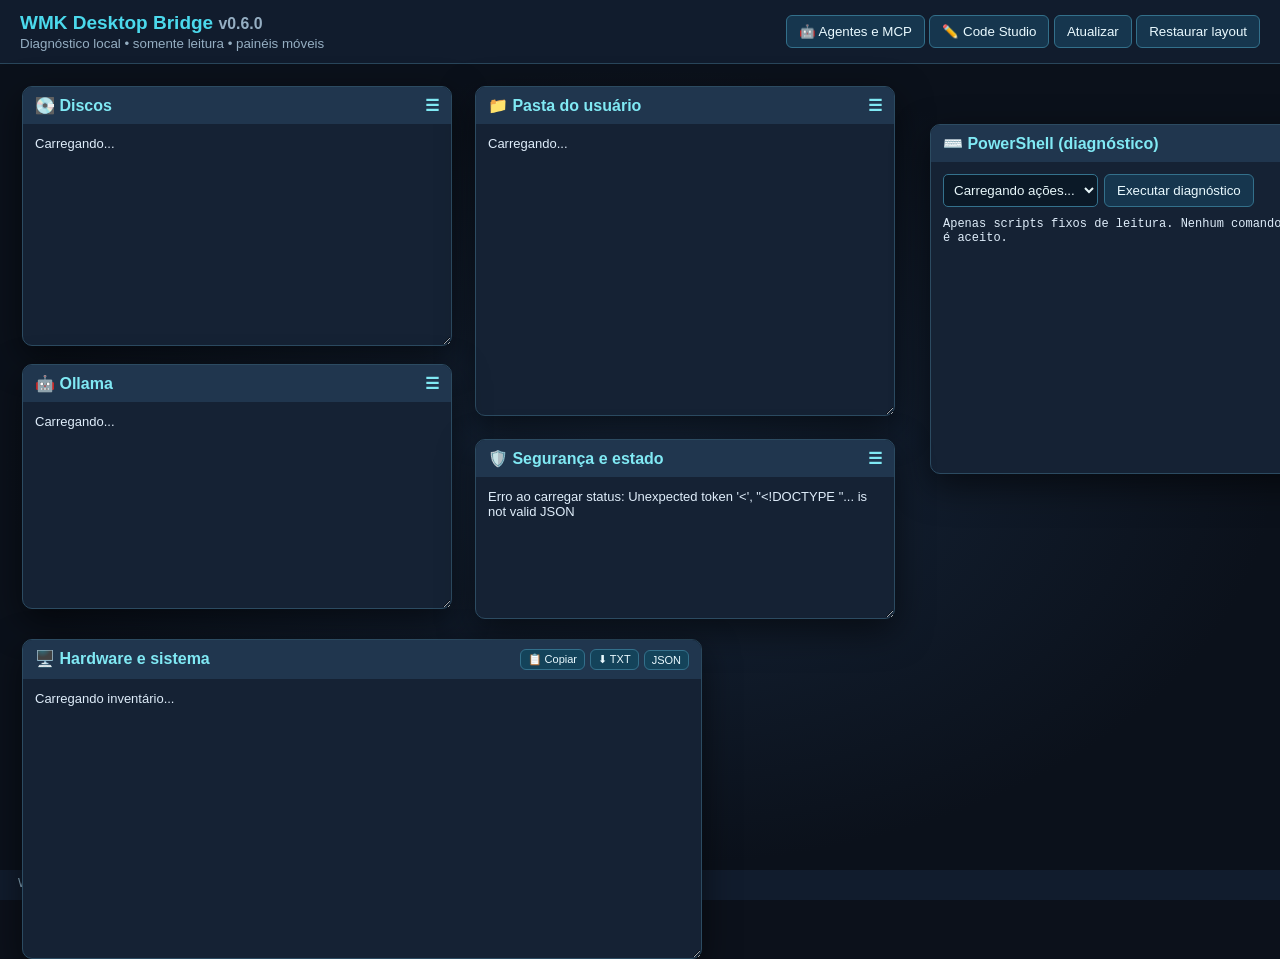
==== web/index.html @ 6e94a0b5 "ui: atualizar web/index.html para Central MCP v0.6.0" ====
<!doctype html>
<html lang="pt-BR">
<head>
<meta charset="utf-8"><meta name="viewport" content="width=device-width,initial-scale=1">
<title>WMK Desktop Bridge 0.6.0</title>
<style>
:root{color-scheme:dark;font-family:Segoe UI,Arial,sans-serif;background:#0c111b;color:#dfedfa}
*{box-sizing:border-box}body{margin:0;overflow:hidden}header{height:64px;background:#111c2d;display:flex;align-items:center;justify-content:space-between;padding:12px 20px;border-bottom:1px solid #29465b}
h1{font-size:19px;margin:0;color:#4bd9ec}small{color:#95aec2}button{background:#16364e;color:#eafaff;border:1px solid #33708b;border-radius:6px;padding:8px 12px;cursor:pointer}button:hover{background:#215575}.panel-actions{display:flex;gap:5px;align-items:center}.panel-actions button{font-size:11px;padding:3px 7px;background:#14435a}.panel .bar{gap:8px}
#workspace{height:calc(100vh - 94px);position:relative;background:radial-gradient(ellipse at 50% 50%,#152438,#0b111b 70%)}
.panel{position:absolute;background:#152234;border:1px solid #2c4b61;border-radius:10px;box-shadow:0 12px 35px #0008;min-width:260px;min-height:160px;resize:both;overflow:auto}
.panel .bar{padding:9px 12px;background:#20364e;display:flex;justify-content:space-between;cursor:move;user-select:none;position:sticky;top:0;z-index:1;font-weight:600;color:#80e9f4}
.panel .content{padding:12px;font-size:13px;white-space:pre-wrap;overflow-wrap:anywhere}
#disks{top:22px;left:22px;width:430px;height:260px}#home{top:22px;left:475px;width:420px;height:330px}#ollama{top:300px;left:22px;width:430px;height:245px}#about{top:375px;left:475px;width:420px;height:180px}#hardware{top:575px;left:22px;width:680px;height:320px}#powershell{top:60px;left:930px;width:420px;height:350px}#powershell select{max-width:100%;background:#0b1927;color:#e8f7fa;border:1px solid #34728d;border-radius:5px;padding:6px}#powershell .controls{display:flex;gap:6px;flex-wrap:wrap;margin-bottom:10px}
pre{font:12px Consolas,monospace;white-space:pre-wrap;margin:0} .disk{margin:12px 0}.track{height:11px;background:#314457;border-radius:6px;overflow:hidden;margin:5px 0}.fill{height:100%;background:linear-gradient(90deg,#24c5da,#f6a34c)}
footer{height:30px;background:#111c2d;color:#8daec3;padding:6px 18px;font-size:12px}
@media(max-width:850px){body{overflow:auto}#workspace{height:auto;padding:12px;display:grid;gap:12px}.panel,#disks,#home,#ollama,#about,#powershell{position:relative;top:auto;left:auto;width:100%;height:250px}}
</style></head>
<body>
<header><div><h1>WMK Desktop Bridge <small>v0.6.0</small></h1><small>Diagnóstico local • somente leitura • painéis móveis</small></div><div><button id="agents-open" type="button">🤖 Agentes e MCP</button> <button id="editor-open" type="button">✏️ Code Studio</button> <button id="refresh">Atualizar</button> <button id="reset">Restaurar layout</button></div></header>
<main id="workspace">
<section class="panel" id="disks"><div class="bar">💽 Discos <span>☰</span></div><div class="content">Carregando...</div></section>
<section class="panel" id="home"><div class="bar">📁 Pasta do usuário <span>☰</span></div><div class="content">Carregando...</div></section>
<section class="panel" id="ollama"><div class="bar">🤖 Ollama <span>☰</span></div><div class="content">Carregando...</div></section>
<section class="panel" id="hardware"><div class="bar"><span>🖥️ Hardware e sistema</span><span class="panel-actions"><button id="copy-hardware" type="button" title="Copiar relatório sem MAC">📋 Copiar</button><button id="txt-hardware" type="button" title="Baixar relatório TXT sem MAC">⬇ TXT</button><button id="json-hardware" type="button" title="Baixar JSON sem MAC">JSON</button></span></div><div class="content">Carregando inventário...</div></section>
<section class="panel" id="powershell"><div class="bar"><span>⌨️ PowerShell (diagnóstico)</span><span>☰</span></div><div class="content"><div class="controls"><select id="ps-action" aria-label="Diagnóstico PowerShell"><option value="">Carregando ações...</option></select><button id="ps-run" type="button">Executar diagnóstico</button></div><pre id="ps-output">Apenas scripts fixos de leitura. Nenhum comando livre é aceito.</pre></div></section>
<section class="panel" id="about"><div class="bar">🛡️ Segurança e estado <span>☰</span></div><div class="content">Carregando...</div></section>
</main><footer>Walney Moreira Klein — walneyk@hotmail.com · WMK Desktop Bridge</footer>
<script>
let hardwareData=null;
const ids=['disks','home','ollama','about','hardware','powershell'];const key='wmk-desktop-layout-v1';
function showOllama(d){
 if(d.status==='online'&&d.origem==='api'){
   const models=d.modelos||[];
   return '🟢 Ollama online • '+models.length+' modelo(s)\n'+
     (models.length?models.map(m=>'• '+m.nome+' — '+m.tamanho_gb+' GB').join('\n'):'Nenhum modelo instalado');
 }
 if(d.status==='online')return '🟢 Ollama online (CLI)\n'+(d.saida||'Nenhum modelo encontrado');
 return '⚠️ '+(d.erro||'Falha desconhecida')+
   (d.detalhe_api?'\nAPI: '+d.detalhe_api:'')+
   (d.sugestao?'\n'+d.sugestao:'');
}
function showHardware(d){
 if(d.status!=='ok')return '⚠️ '+(d.erro||'Inventário indisponível');
 const groups=d.categorias||{};
 const sections=[['processador','🧠 Processador'],['memoria','💾 Memória e Windows'],['modulos_ram','🧩 Módulos RAM'],['video','🎮 Placas de vídeo'],['rede','🌐 Adaptadores de rede'],['placa_mae','🔧 Placa-mãe'],['discos_fisicos','💽 Discos físicos']];
 const fields={Name:'Nome',Manufacturer:'Fabricante',NumberOfCores:'Núcleos',NumberOfLogicalProcessors:'Threads',MaxClockSpeed:'Clock máximo (MHz)',LoadPercentage:'Uso CPU (%)',TotalVisibleMemorySize:'RAM total (KB)',FreePhysicalMemory:'RAM livre (KB)',Caption:'Windows',Version:'Versão',OSArchitecture:'Arquitetura',Capacity:'Capacidade (bytes)',Speed:'Velocidade (MHz)',ConfiguredClockSpeed:'Clock configurado (MHz)',PartNumber:'Modelo',DeviceLocator:'Slot',AdapterRAM:'VRAM reportada (bytes)',DriverVersion:'Driver',VideoProcessor:'Processador gráfico',CurrentHorizontalResolution:'Resolução largura',CurrentVerticalResolution:'Resolução altura',NetConnectionStatus:'Estado de conexão',MACAddress:'MAC (omitido no relatório)',PhysicalAdapter:'Adaptador físico',NetEnabled:'Habilitado',NetConnectionID:'Conexão',Product:'Produto',Size:'Tamanho (bytes)',InterfaceType:'Interface',MediaType:'Mídia'};
 return sections.map(([key,title])=>{const group=groups[key]||{},items=group.dados||[];return title+'\n'+(group.erro?'Erro: '+group.erro+'\n':'')+(items.length?items.map((item,i)=>'  '+(items.length>1?'#'+(i+1)+'\n  ':'')+Object.entries(item).filter(([k,v])=>k!=='MACAddress'&&v!==null&&v!==''&&v!==undefined).map(([k,v])=>'  '+(fields[k]||k)+': '+(typeof v==='boolean'?(v?'Sim':'Não'):v)).join('\n')).join('\n'):'  Nenhum registro')}).join('\n\n');
}
function hardwareReport(){const txt=document.querySelector('#hardware .content').textContent;return 'WMK Desktop Bridge - Relatório de Hardware\nData: '+new Date().toLocaleString('pt-BR')+'\nAutor: Walney Moreira Klein\nRelatório sem endereços MAC\n\n'+txt+'\n';}
function exportHardware(ext){if(!hardwareData||hardwareData.status!=='ok'){alert('Carregue o inventário de hardware antes de exportar.');return;}let content,mime;if(ext==='json'){const clone=JSON.parse(JSON.stringify(hardwareData));for(const group of Object.values(clone.categorias||{})){for(const item of group.dados||[]){delete item.MACAddress;}}content=JSON.stringify(clone,null,2);mime='application/json';}else{content=hardwareReport();mime='text/plain';}const blob=new Blob(['\ufeff',content],{type:mime+';charset=utf-8'});const url=URL.createObjectURL(blob);const a=document.createElement('a');a.href=url;a.download='WMK-Hardware-'+new Date().toISOString().slice(0,10)+'.'+ext;document.body.append(a);a.click();a.remove();setTimeout(()=>URL.revokeObjectURL(url),1000);}
function setProjectMode(project){
 const restricted=['disks','ollama','hardware','powershell'];
 for(const id of restricted)document.getElementById(id).style.display=project?'none':'';
 document.querySelector('#home .bar').firstChild.textContent=project?'📁 Pasta autorizada ':'📁 Pasta do usuário ';
 const subtitle=document.querySelector('header small:not(h1 small)');
 if(subtitle)subtitle.textContent=project?'Projeto protegido · IA restrita à pasta configurada':'Diagnóstico local · painéis móveis';
}
async function loadProject(){
 try {
  const result=await fetchJSON('/api/workspace/status');
  if(!result.configurado){put('home',result.erro||'Nenhum projeto configurado.');return}
  const listing=await fetchJSON('/api/editor/list');
  const names=listing.itens.map(item=>(item.tipo==='pasta'?'📁 ':'📄 ')+item.nome);
  put('home','Pasta: '+result.pasta+'\n\n'+(names.length?names.join('\n'):'(Nenhum arquivo visível)')+'\n\nAbra Code Studio para navegar e editar com revisão.');
 }catch(e){put('home','Falha ao consultar projeto: '+e.message)}
}
function put(id,text){document.querySelector('#'+id+' .content').replaceChildren(document.createTextNode(text));}
async function fetchJSON(url){const r=await fetch(url,{cache:'no-store'});const j=await r.json();if(!r.ok)throw Error(j.erro||r.status);return j}
async function load(){
 let status;
 try{status=await fetchJSON('/api/status');}catch(e){put('about','Erro ao carregar status: '+e.message);return}
 const project=status.politica?.modo==='projeto_restrito';
 setProjectMode(project);
 const roots=(status.raizes_autorizadas||[]).join('\n');
 put('about','Versão: '+status.versao+'\nModo: '+(project?'PROJETO PROTEGIDO':'MANUTENÇÃO')+'\nRaízes autorizadas:\n'+roots+'\n\nExclusão pela IA: bloqueada');
 if(project){await loadProject();return}
 try{
  const data=await fetchJSON('/api/drives');
  const target=document.querySelector('#disks .content');target.replaceChildren();
  data.forEach(d=>{const wrap=document.createElement('div');wrap.className='disk';const label=document.createElement('div');label.textContent=d.unidade+' — '+d.livre_gb+' GB livres / '+d.total_gb+' GB';const track=document.createElement('div');track.className='track';const fill=document.createElement('div');fill.className='fill';fill.style.width=Math.min(100,100*d.usado_gb/d.total_gb)+'%';track.append(fill);wrap.append(label,track);target.append(wrap)});
 }catch(e){put('disks','Erro: '+e.message)}
 const tasks=[['home','/api/home',d=>d.map(x=>(x.tipo==='pasta'?'📁 ':'📄 ')+x.nome).join('\n')],['ollama','/api/ollama',showOllama],['hardware','/api/hardware',showHardware]];
 await Promise.all(tasks.map(async([id,url,format])=>{try{put(id,'Carregando...');const data=await fetchJSON(url);if(id==='hardware')hardwareData=data;put(id,format(data))}catch(e){put(id,'Erro: '+e.message)}}));
 await loadPowerShellCatalog();
}
async function loadPowerShellCatalog(){try{const actions=await fetchJSON('/api/powershell/catalog');const select=document.getElementById('ps-action');select.replaceChildren();actions.forEach(item=>{const option=document.createElement('option');option.value=item.id;option.textContent=item.descricao;select.append(option)});}catch(e){document.getElementById('ps-output').textContent='Não foi possível obter ações: '+e.message;}}
async function runPowershell(){const action=document.getElementById('ps-action').value;if(!action)return;const selected=document.getElementById('ps-action').selectedOptions[0].textContent;if(!confirm('Autorizar diagnóstico PowerShell somente leitura?\\n\\n'+selected))return;const button=document.getElementById('ps-run');button.disabled=true;const target=document.getElementById('ps-output');target.textContent='Executando '+selected+'...';try{const response=await fetch('/api/powershell/diagnose',{method:'POST',headers:{'Content-Type':'application/json'},body:JSON.stringify({action})});const data=await response.json();target.textContent=data.saida||data.erro||JSON.stringify(data,null,2);if(data.status!=='ok'&&data.erro)target.textContent='Erro: '+data.erro+'\\n'+(data.saida||'');}catch(e){target.textContent='Falha: '+e.message;}finally{button.disabled=false;}}
function save(){const state={};ids.forEach(id=>{let e=document.getElementById(id);state[id]={top:e.style.top,left:e.style.left,width:e.style.width,height:e.style.height}});localStorage.setItem(key,JSON.stringify(state))}
try{const state=JSON.parse(localStorage.getItem(key)||'{}');ids.forEach(id=>{let e=document.getElementById(id);Object.assign(e.style,state[id]||{})})}catch(e){}
let z=10;
ids.forEach(id=>{const panel=document.getElementById(id);const bar=panel.querySelector('.bar');bar.addEventListener('pointerdown',ev=>{if(ev.button!==0||matchMedia('(max-width:850px)').matches)return;ev.preventDefault();panel.style.zIndex=++z;const rect=panel.getBoundingClientRect(),parent=document.getElementById('workspace').getBoundingClientRect();const dx=ev.clientX-rect.left,dy=ev.clientY-rect.top;bar.setPointerCapture(ev.pointerId);function move(p){panel.style.left=Math.max(0,p.clientX-parent.left-dx)+'px';panel.style.top=Math.max(0,p.clientY-parent.top-dy)+'px'}bar.addEventListener('pointermove',move);bar.addEventListener('pointerup',()=>{bar.removeEventListener('pointermove',move);save()},{once:true})});new ResizeObserver(save).observe(panel)});
document.querySelectorAll('#hardware .panel-actions button').forEach(b=>b.addEventListener('pointerdown',e=>e.stopPropagation()));
document.getElementById('copy-hardware').onclick=async()=>{if(!hardwareData||hardwareData.status!=='ok')return alert('Não há inventário para copiar.');try{await navigator.clipboard.writeText(hardwareReport());const b=document.getElementById('copy-hardware');b.textContent='✓ Copiado';setTimeout(()=>b.textContent='📋 Copiar',1500);}catch(e){alert('Não foi possível copiar: '+e.message);}};
document.getElementById('txt-hardware').onclick=()=>exportHardware('txt');
document.getElementById('json-hardware').onclick=()=>exportHardware('json');
document.getElementById('ps-run').addEventListener('click',runPowershell);document.getElementById('ps-run').addEventListener('pointerdown',e=>e.stopPropagation());document.getElementById('ps-action').addEventListener('pointerdown',e=>e.stopPropagation());document.getElementById('editor-open').onclick=()=>location.assign('/editor');
document.getElementById('agents-open').onclick=()=>location.assign('/agents');
document.getElementById('refresh').onclick=load;document.getElementById('reset').onclick=()=>{localStorage.removeItem(key);location.reload()};load();
</script></body></html>
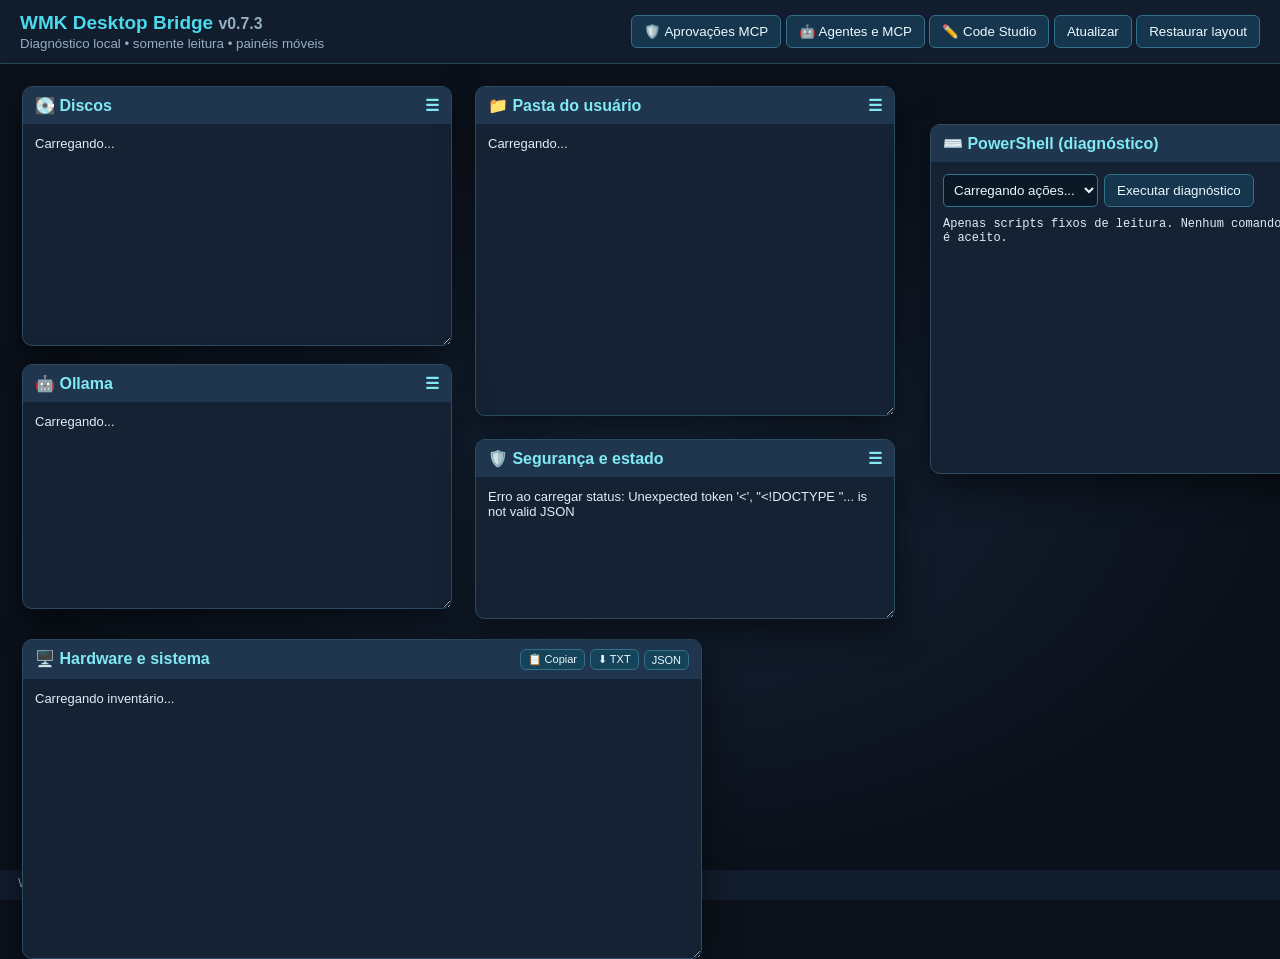
==== commit 83dfcbd7: "ui: mostrar botão Aprovações MCP no painel WMK" ====
--- a/web/index.html
+++ b/web/index.html
@@ -2,7 +2,7 @@
 <html lang="pt-BR">
 <head>
 <meta charset="utf-8"><meta name="viewport" content="width=device-width,initial-scale=1">
-<title>WMK Desktop Bridge 0.6.0</title>
+<title>WMK Desktop Bridge 0.7.3</title>
 <style>
 :root{color-scheme:dark;font-family:Segoe UI,Arial,sans-serif;background:#0c111b;color:#dfedfa}
 *{box-sizing:border-box}body{margin:0;overflow:hidden}header{height:64px;background:#111c2d;display:flex;align-items:center;justify-content:space-between;padding:12px 20px;border-bottom:1px solid #29465b}
@@ -17,7 +17,7 @@
 @media(max-width:850px){body{overflow:auto}#workspace{height:auto;padding:12px;display:grid;gap:12px}.panel,#disks,#home,#ollama,#about,#powershell{position:relative;top:auto;left:auto;width:100%;height:250px}}
 </style></head>
 <body>
-<header><div><h1>WMK Desktop Bridge <small>v0.6.0</small></h1><small>Diagnóstico local • somente leitura • painéis móveis</small></div><div><button id="agents-open" type="button">🤖 Agentes e MCP</button> <button id="editor-open" type="button">✏️ Code Studio</button> <button id="refresh">Atualizar</button> <button id="reset">Restaurar layout</button></div></header>
+<header><div><h1>WMK Desktop Bridge <small>v0.7.3</small></h1><small>Diagnóstico local • somente leitura • painéis móveis</small></div><div><button id="approvals-open" type="button">🛡️ Aprovações MCP</button> <button id="agents-open" type="button">🤖 Agentes e MCP</button> <button id="editor-open" type="button">✏️ Code Studio</button> <button id="refresh">Atualizar</button> <button id="reset">Restaurar layout</button></div></header>
 <main id="workspace">
 <section class="panel" id="disks"><div class="bar">💽 Discos <span>☰</span></div><div class="content">Carregando...</div></section>
 <section class="panel" id="home"><div class="bar">📁 Pasta do usuário <span>☰</span></div><div class="content">Carregando...</div></section>
@@ -96,5 +96,6 @@
 document.getElementById('json-hardware').onclick=()=>exportHardware('json');
 document.getElementById('ps-run').addEventListener('click',runPowershell);document.getElementById('ps-run').addEventListener('pointerdown',e=>e.stopPropagation());document.getElementById('ps-action').addEventListener('pointerdown',e=>e.stopPropagation());document.getElementById('editor-open').onclick=()=>location.assign('/editor');
 document.getElementById('agents-open').onclick=()=>location.assign('/agents');
+document.getElementById('approvals-open').onclick=()=>location.assign('/approvals');
 document.getElementById('refresh').onclick=load;document.getElementById('reset').onclick=()=>{localStorage.removeItem(key);location.reload()};load();
 </script></body></html>
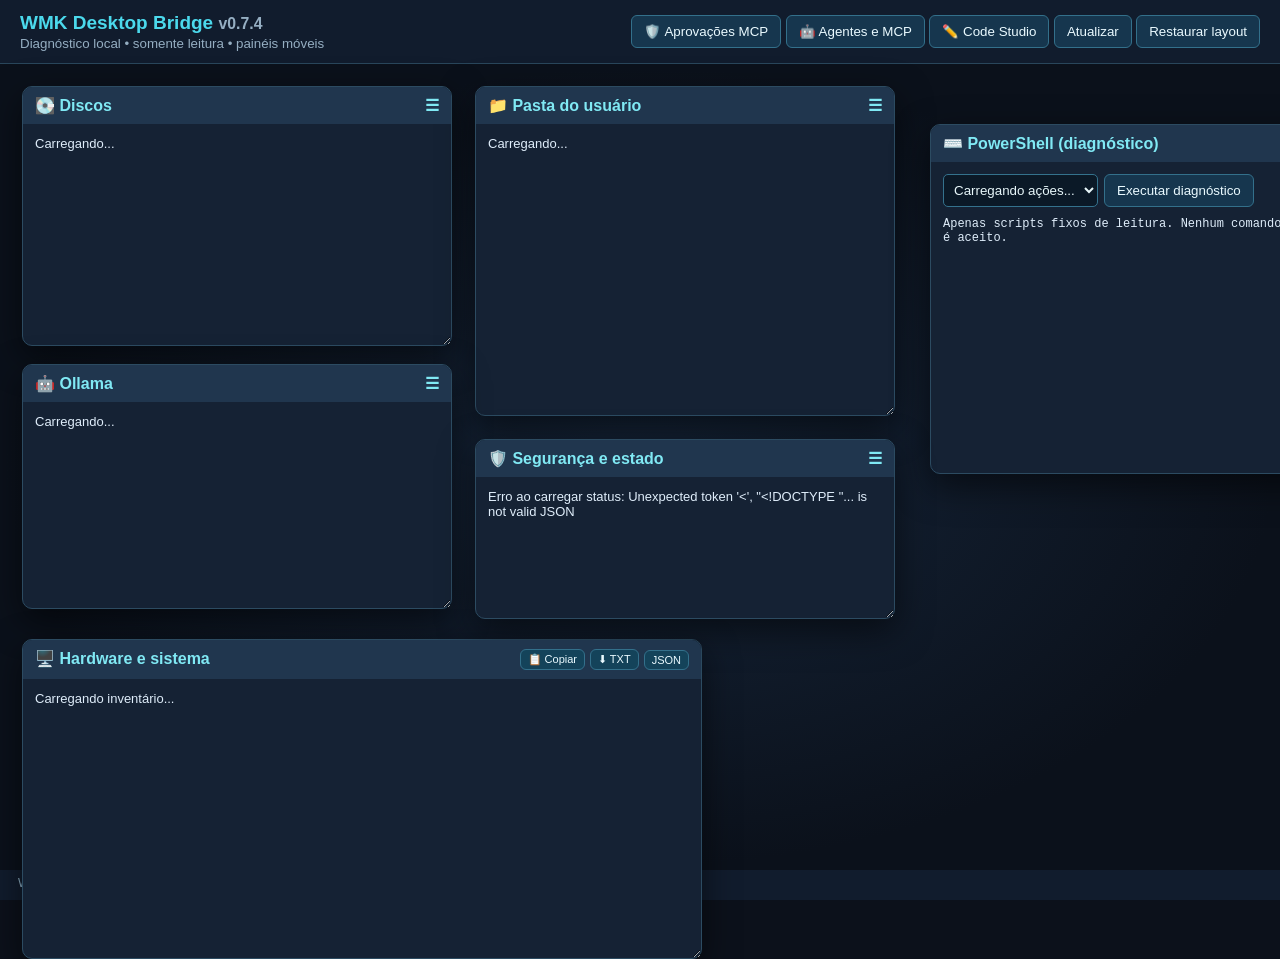
==== commit a5bd340b: "chore: exibir versão 0.7.4 do WMK Coding Agent" ====
--- a/web/index.html
+++ b/web/index.html
@@ -2,7 +2,7 @@
 <html lang="pt-BR">
 <head>
 <meta charset="utf-8"><meta name="viewport" content="width=device-width,initial-scale=1">
-<title>WMK Desktop Bridge 0.7.3</title>
+<title>WMK Desktop Bridge 0.7.4</title>
 <style>
 :root{color-scheme:dark;font-family:Segoe UI,Arial,sans-serif;background:#0c111b;color:#dfedfa}
 *{box-sizing:border-box}body{margin:0;overflow:hidden}header{height:64px;background:#111c2d;display:flex;align-items:center;justify-content:space-between;padding:12px 20px;border-bottom:1px solid #29465b}
@@ -17,7 +17,7 @@
 @media(max-width:850px){body{overflow:auto}#workspace{height:auto;padding:12px;display:grid;gap:12px}.panel,#disks,#home,#ollama,#about,#powershell{position:relative;top:auto;left:auto;width:100%;height:250px}}
 </style></head>
 <body>
-<header><div><h1>WMK Desktop Bridge <small>v0.7.3</small></h1><small>Diagnóstico local • somente leitura • painéis móveis</small></div><div><button id="approvals-open" type="button">🛡️ Aprovações MCP</button> <button id="agents-open" type="button">🤖 Agentes e MCP</button> <button id="editor-open" type="button">✏️ Code Studio</button> <button id="refresh">Atualizar</button> <button id="reset">Restaurar layout</button></div></header>
+<header><div><h1>WMK Desktop Bridge <small>v0.7.4</small></h1><small>Diagnóstico local • somente leitura • painéis móveis</small></div><div><button id="approvals-open" type="button">🛡️ Aprovações MCP</button> <button id="agents-open" type="button">🤖 Agentes e MCP</button> <button id="editor-open" type="button">✏️ Code Studio</button> <button id="refresh">Atualizar</button> <button id="reset">Restaurar layout</button></div></header>
 <main id="workspace">
 <section class="panel" id="disks"><div class="bar">💽 Discos <span>☰</span></div><div class="content">Carregando...</div></section>
 <section class="panel" id="home"><div class="bar">📁 Pasta do usuário <span>☰</span></div><div class="content">Carregando...</div></section>
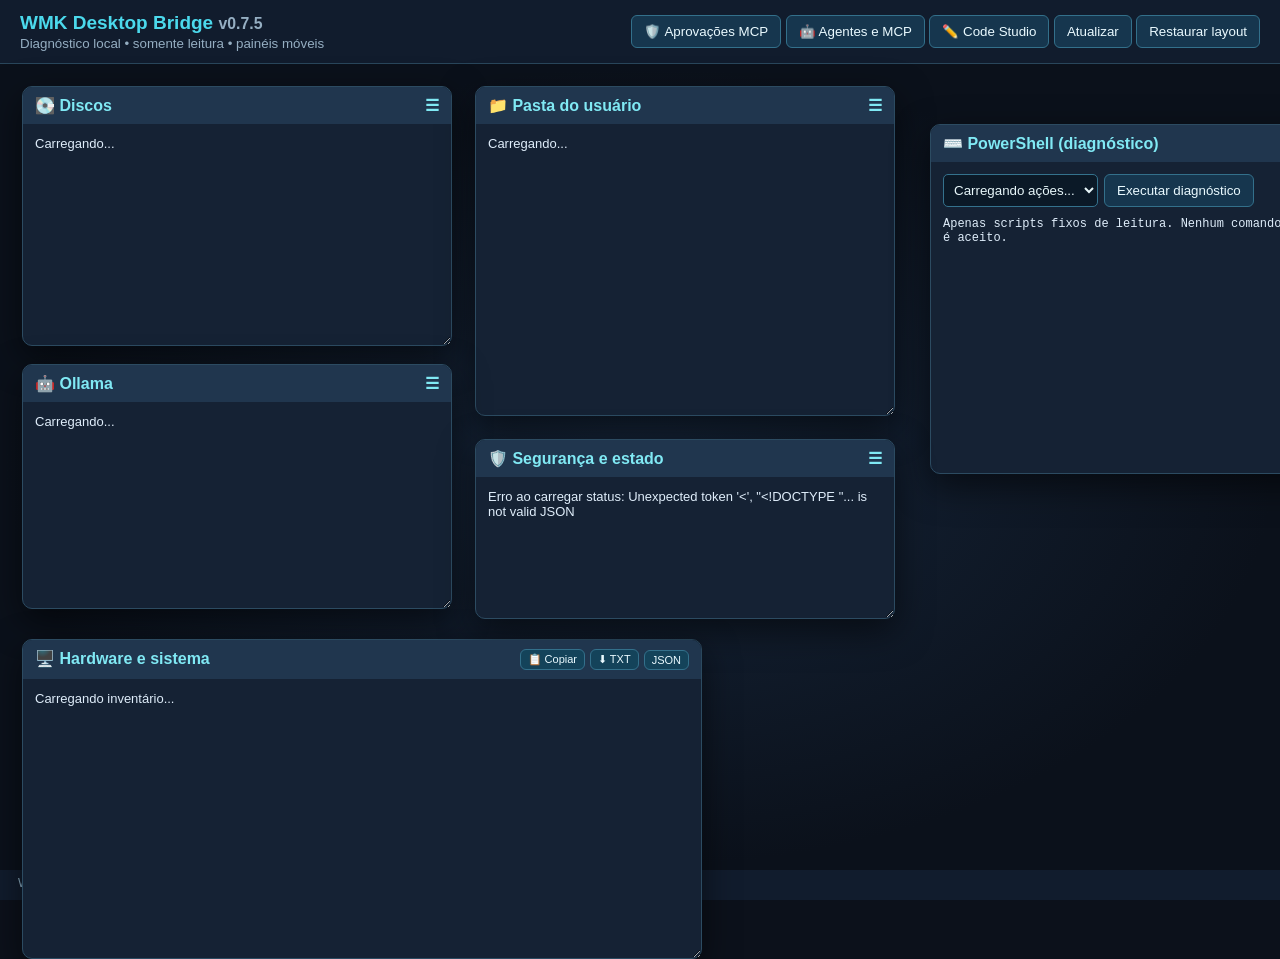
==== commit de62c932: "fix(ui v0.7.5): exibir erro de workspace sem travar painel" ====
--- a/web/index.html
+++ b/web/index.html
@@ -2,7 +2,7 @@
 <html lang="pt-BR">
 <head>
 <meta charset="utf-8"><meta name="viewport" content="width=device-width,initial-scale=1">
-<title>WMK Desktop Bridge 0.7.4</title>
+<title>WMK Desktop Bridge 0.7.5</title>
 <style>
 :root{color-scheme:dark;font-family:Segoe UI,Arial,sans-serif;background:#0c111b;color:#dfedfa}
 *{box-sizing:border-box}body{margin:0;overflow:hidden}header{height:64px;background:#111c2d;display:flex;align-items:center;justify-content:space-between;padding:12px 20px;border-bottom:1px solid #29465b}
@@ -17,7 +17,7 @@
 @media(max-width:850px){body{overflow:auto}#workspace{height:auto;padding:12px;display:grid;gap:12px}.panel,#disks,#home,#ollama,#about,#powershell{position:relative;top:auto;left:auto;width:100%;height:250px}}
 </style></head>
 <body>
-<header><div><h1>WMK Desktop Bridge <small>v0.7.4</small></h1><small>Diagnóstico local • somente leitura • painéis móveis</small></div><div><button id="approvals-open" type="button">🛡️ Aprovações MCP</button> <button id="agents-open" type="button">🤖 Agentes e MCP</button> <button id="editor-open" type="button">✏️ Code Studio</button> <button id="refresh">Atualizar</button> <button id="reset">Restaurar layout</button></div></header>
+<header><div><h1>WMK Desktop Bridge <small>v0.7.5</small></h1><small>Diagnóstico local • somente leitura • painéis móveis</small></div><div><button id="approvals-open" type="button">🛡️ Aprovações MCP</button> <button id="agents-open" type="button">🤖 Agentes e MCP</button> <button id="editor-open" type="button">✏️ Code Studio</button> <button id="refresh">Atualizar</button> <button id="reset">Restaurar layout</button></div></header>
 <main id="workspace">
 <section class="panel" id="disks"><div class="bar">💽 Discos <span>☰</span></div><div class="content">Carregando...</div></section>
 <section class="panel" id="home"><div class="bar">📁 Pasta do usuário <span>☰</span></div><div class="content">Carregando...</div></section>
@@ -73,7 +73,7 @@
  const project=status.politica?.modo==='projeto_restrito';
  setProjectMode(project);
  const roots=(status.raizes_autorizadas||[]).join('\n');
- put('about','Versão: '+status.versao+'\nModo: '+(project?'PROJETO PROTEGIDO':'MANUTENÇÃO')+'\nRaízes autorizadas:\n'+roots+'\n\nExclusão pela IA: bloqueada');
+ put('about','Versão: '+status.versao+'\nModo: '+(project?'PROJETO PROTEGIDO':'MANUTENÇÃO')+'\nRaízes autorizadas:\n'+(roots||'(nenhuma pasta válida)')+'\n\n'+(status.aviso?'⚠ '+status.aviso+'\n\n':'')+'Exclusão pela IA: bloqueada');
  if(project){await loadProject();return}
  try{
   const data=await fetchJSON('/api/drives');
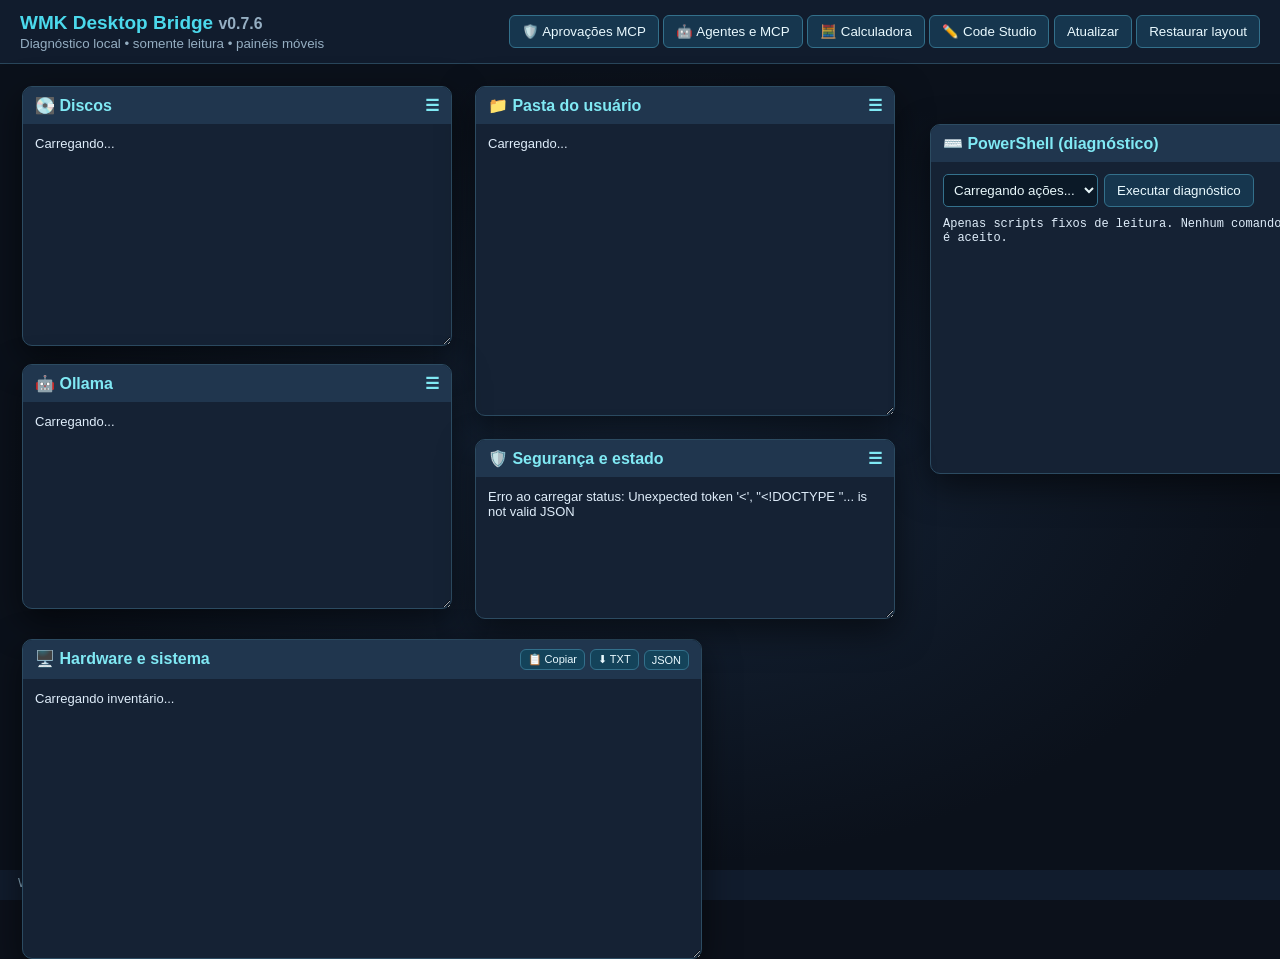
==== commit 1160b506: "ui: v0.7.6 e atalho calculadora de demonstracao" ====
--- a/web/index.html
+++ b/web/index.html
@@ -2,7 +2,7 @@
 <html lang="pt-BR">
 <head>
 <meta charset="utf-8"><meta name="viewport" content="width=device-width,initial-scale=1">
-<title>WMK Desktop Bridge 0.7.5</title>
+<title>WMK Desktop Bridge 0.7.6</title>
 <style>
 :root{color-scheme:dark;font-family:Segoe UI,Arial,sans-serif;background:#0c111b;color:#dfedfa}
 *{box-sizing:border-box}body{margin:0;overflow:hidden}header{height:64px;background:#111c2d;display:flex;align-items:center;justify-content:space-between;padding:12px 20px;border-bottom:1px solid #29465b}
@@ -17,7 +17,7 @@
 @media(max-width:850px){body{overflow:auto}#workspace{height:auto;padding:12px;display:grid;gap:12px}.panel,#disks,#home,#ollama,#about,#powershell{position:relative;top:auto;left:auto;width:100%;height:250px}}
 </style></head>
 <body>
-<header><div><h1>WMK Desktop Bridge <small>v0.7.5</small></h1><small>Diagnóstico local • somente leitura • painéis móveis</small></div><div><button id="approvals-open" type="button">🛡️ Aprovações MCP</button> <button id="agents-open" type="button">🤖 Agentes e MCP</button> <button id="editor-open" type="button">✏️ Code Studio</button> <button id="refresh">Atualizar</button> <button id="reset">Restaurar layout</button></div></header>
+<header><div><h1>WMK Desktop Bridge <small>v0.7.6</small></h1><small>Diagnóstico local • somente leitura • painéis móveis</small></div><div><button id="approvals-open" type="button">🛡️ Aprovações MCP</button> <button id="agents-open" type="button">🤖 Agentes e MCP</button> <button id="calc-open" type="button">🧮 Calculadora</button> <button id="editor-open" type="button">✏️ Code Studio</button> <button id="refresh">Atualizar</button> <button id="reset">Restaurar layout</button></div></header>
 <main id="workspace">
 <section class="panel" id="disks"><div class="bar">💽 Discos <span>☰</span></div><div class="content">Carregando...</div></section>
 <section class="panel" id="home"><div class="bar">📁 Pasta do usuário <span>☰</span></div><div class="content">Carregando...</div></section>
@@ -95,6 +95,7 @@
 document.getElementById('txt-hardware').onclick=()=>exportHardware('txt');
 document.getElementById('json-hardware').onclick=()=>exportHardware('json');
 document.getElementById('ps-run').addEventListener('click',runPowershell);document.getElementById('ps-run').addEventListener('pointerdown',e=>e.stopPropagation());document.getElementById('ps-action').addEventListener('pointerdown',e=>e.stopPropagation());document.getElementById('editor-open').onclick=()=>location.assign('/editor');
+document.getElementById('calc-open').onclick=()=>window.open('/exemplo/calculadora','_blank');
 document.getElementById('agents-open').onclick=()=>location.assign('/agents');
 document.getElementById('approvals-open').onclick=()=>location.assign('/approvals');
 document.getElementById('refresh').onclick=load;document.getElementById('reset').onclick=()=>{localStorage.removeItem(key);location.reload()};load();
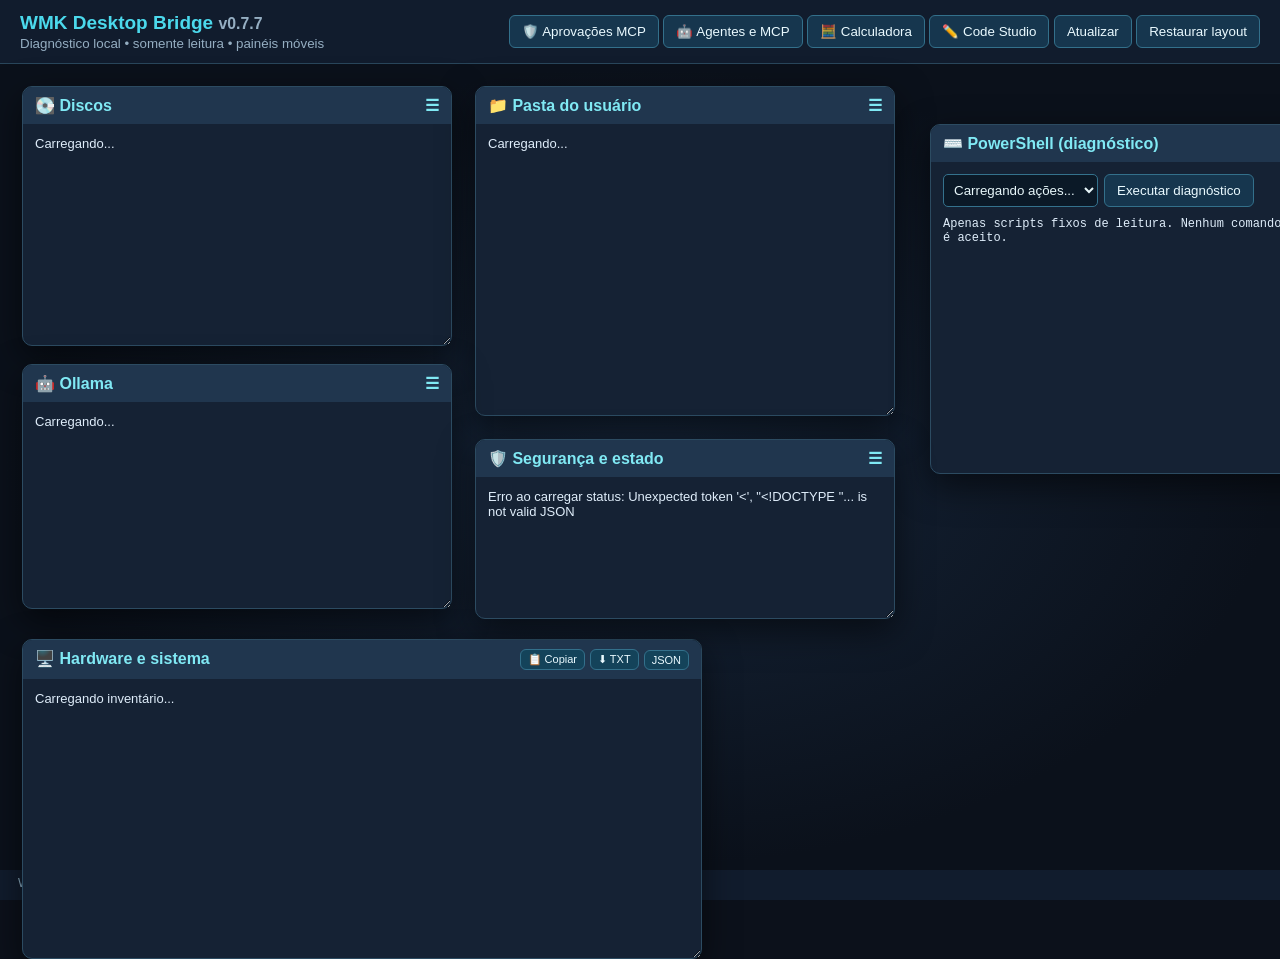
==== commit e8173a3f: "chore: versão v0.7.7 correção Groq e calculadora" ====
--- a/web/index.html
+++ b/web/index.html
@@ -2,7 +2,7 @@
 <html lang="pt-BR">
 <head>
 <meta charset="utf-8"><meta name="viewport" content="width=device-width,initial-scale=1">
-<title>WMK Desktop Bridge 0.7.6</title>
+<title>WMK Desktop Bridge 0.7.7</title>
 <style>
 :root{color-scheme:dark;font-family:Segoe UI,Arial,sans-serif;background:#0c111b;color:#dfedfa}
 *{box-sizing:border-box}body{margin:0;overflow:hidden}header{height:64px;background:#111c2d;display:flex;align-items:center;justify-content:space-between;padding:12px 20px;border-bottom:1px solid #29465b}
@@ -17,7 +17,7 @@
 @media(max-width:850px){body{overflow:auto}#workspace{height:auto;padding:12px;display:grid;gap:12px}.panel,#disks,#home,#ollama,#about,#powershell{position:relative;top:auto;left:auto;width:100%;height:250px}}
 </style></head>
 <body>
-<header><div><h1>WMK Desktop Bridge <small>v0.7.6</small></h1><small>Diagnóstico local • somente leitura • painéis móveis</small></div><div><button id="approvals-open" type="button">🛡️ Aprovações MCP</button> <button id="agents-open" type="button">🤖 Agentes e MCP</button> <button id="calc-open" type="button">🧮 Calculadora</button> <button id="editor-open" type="button">✏️ Code Studio</button> <button id="refresh">Atualizar</button> <button id="reset">Restaurar layout</button></div></header>
+<header><div><h1>WMK Desktop Bridge <small>v0.7.7</small></h1><small>Diagnóstico local • somente leitura • painéis móveis</small></div><div><button id="approvals-open" type="button">🛡️ Aprovações MCP</button> <button id="agents-open" type="button">🤖 Agentes e MCP</button> <button id="calc-open" type="button">🧮 Calculadora</button> <button id="editor-open" type="button">✏️ Code Studio</button> <button id="refresh">Atualizar</button> <button id="reset">Restaurar layout</button></div></header>
 <main id="workspace">
 <section class="panel" id="disks"><div class="bar">💽 Discos <span>☰</span></div><div class="content">Carregando...</div></section>
 <section class="panel" id="home"><div class="bar">📁 Pasta do usuário <span>☰</span></div><div class="content">Carregando...</div></section>
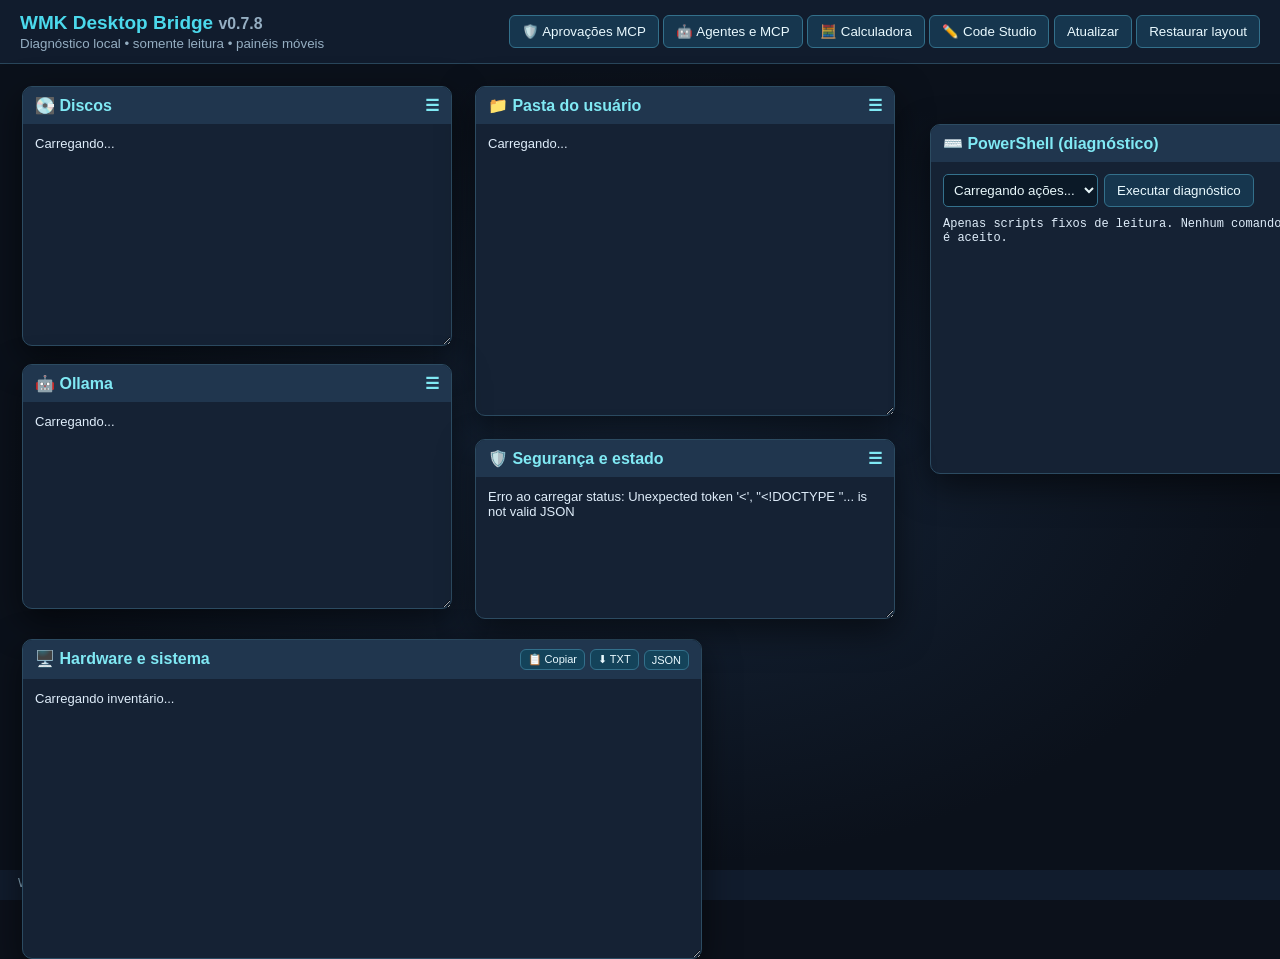
==== commit 278e1cf5: "chore: versão 0.7.8 credenciais Groq via painel" ====
--- a/web/index.html
+++ b/web/index.html
@@ -2,7 +2,7 @@
 <html lang="pt-BR">
 <head>
 <meta charset="utf-8"><meta name="viewport" content="width=device-width,initial-scale=1">
-<title>WMK Desktop Bridge 0.7.7</title>
+<title>WMK Desktop Bridge 0.7.8</title>
 <style>
 :root{color-scheme:dark;font-family:Segoe UI,Arial,sans-serif;background:#0c111b;color:#dfedfa}
 *{box-sizing:border-box}body{margin:0;overflow:hidden}header{height:64px;background:#111c2d;display:flex;align-items:center;justify-content:space-between;padding:12px 20px;border-bottom:1px solid #29465b}
@@ -17,7 +17,7 @@
 @media(max-width:850px){body{overflow:auto}#workspace{height:auto;padding:12px;display:grid;gap:12px}.panel,#disks,#home,#ollama,#about,#powershell{position:relative;top:auto;left:auto;width:100%;height:250px}}
 </style></head>
 <body>
-<header><div><h1>WMK Desktop Bridge <small>v0.7.7</small></h1><small>Diagnóstico local • somente leitura • painéis móveis</small></div><div><button id="approvals-open" type="button">🛡️ Aprovações MCP</button> <button id="agents-open" type="button">🤖 Agentes e MCP</button> <button id="calc-open" type="button">🧮 Calculadora</button> <button id="editor-open" type="button">✏️ Code Studio</button> <button id="refresh">Atualizar</button> <button id="reset">Restaurar layout</button></div></header>
+<header><div><h1>WMK Desktop Bridge <small>v0.7.8</small></h1><small>Diagnóstico local • somente leitura • painéis móveis</small></div><div><button id="approvals-open" type="button">🛡️ Aprovações MCP</button> <button id="agents-open" type="button">🤖 Agentes e MCP</button> <button id="calc-open" type="button">🧮 Calculadora</button> <button id="editor-open" type="button">✏️ Code Studio</button> <button id="refresh">Atualizar</button> <button id="reset">Restaurar layout</button></div></header>
 <main id="workspace">
 <section class="panel" id="disks"><div class="bar">💽 Discos <span>☰</span></div><div class="content">Carregando...</div></section>
 <section class="panel" id="home"><div class="bar">📁 Pasta do usuário <span>☰</span></div><div class="content">Carregando...</div></section>
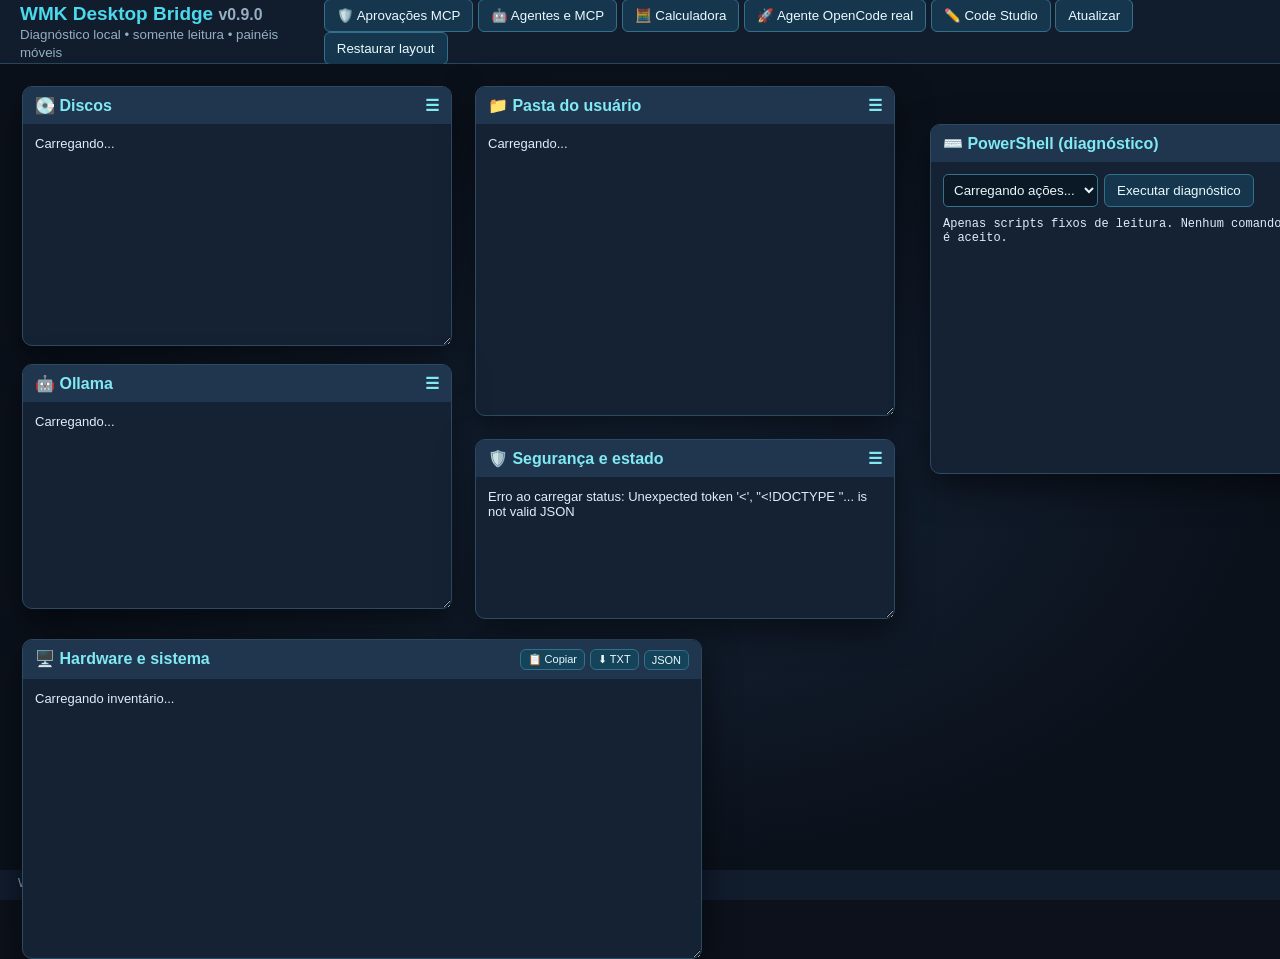
==== commit 9c438cd0: "ui: botão principal abre WMK Coding real em /coder" ====
--- a/web/index.html
+++ b/web/index.html
@@ -2,7 +2,7 @@
 <html lang="pt-BR">
 <head>
 <meta charset="utf-8"><meta name="viewport" content="width=device-width,initial-scale=1">
-<title>WMK Desktop Bridge 0.7.8</title>
+<title>WMK Desktop Bridge 0.9.0</title>
 <style>
 :root{color-scheme:dark;font-family:Segoe UI,Arial,sans-serif;background:#0c111b;color:#dfedfa}
 *{box-sizing:border-box}body{margin:0;overflow:hidden}header{height:64px;background:#111c2d;display:flex;align-items:center;justify-content:space-between;padding:12px 20px;border-bottom:1px solid #29465b}
@@ -17,7 +17,7 @@
 @media(max-width:850px){body{overflow:auto}#workspace{height:auto;padding:12px;display:grid;gap:12px}.panel,#disks,#home,#ollama,#about,#powershell{position:relative;top:auto;left:auto;width:100%;height:250px}}
 </style></head>
 <body>
-<header><div><h1>WMK Desktop Bridge <small>v0.7.8</small></h1><small>Diagnóstico local • somente leitura • painéis móveis</small></div><div><button id="approvals-open" type="button">🛡️ Aprovações MCP</button> <button id="agents-open" type="button">🤖 Agentes e MCP</button> <button id="calc-open" type="button">🧮 Calculadora</button> <button id="editor-open" type="button">✏️ Code Studio</button> <button id="refresh">Atualizar</button> <button id="reset">Restaurar layout</button></div></header>
+<header><div><h1>WMK Desktop Bridge <small>v0.9.0</small></h1><small>Diagnóstico local • somente leitura • painéis móveis</small></div><div><button id="approvals-open" type="button">🛡️ Aprovações MCP</button> <button id="agents-open" type="button">🤖 Agentes e MCP</button> <button id="calc-open" type="button">🧮 Calculadora</button> <button id="coder-open" type="button">🚀 Agente OpenCode real</button> <button id="editor-open" type="button">✏️ Code Studio</button> <button id="refresh">Atualizar</button> <button id="reset">Restaurar layout</button></div></header>
 <main id="workspace">
 <section class="panel" id="disks"><div class="bar">💽 Discos <span>☰</span></div><div class="content">Carregando...</div></section>
 <section class="panel" id="home"><div class="bar">📁 Pasta do usuário <span>☰</span></div><div class="content">Carregando...</div></section>
@@ -95,6 +95,7 @@
 document.getElementById('txt-hardware').onclick=()=>exportHardware('txt');
 document.getElementById('json-hardware').onclick=()=>exportHardware('json');
 document.getElementById('ps-run').addEventListener('click',runPowershell);document.getElementById('ps-run').addEventListener('pointerdown',e=>e.stopPropagation());document.getElementById('ps-action').addEventListener('pointerdown',e=>e.stopPropagation());document.getElementById('editor-open').onclick=()=>location.assign('/editor');
+document.getElementById('coder-open').onclick=()=>location.assign('/coder');
 document.getElementById('calc-open').onclick=()=>window.open('/exemplo/calculadora','_blank');
 document.getElementById('agents-open').onclick=()=>location.assign('/agents');
 document.getElementById('approvals-open').onclick=()=>location.assign('/approvals');
